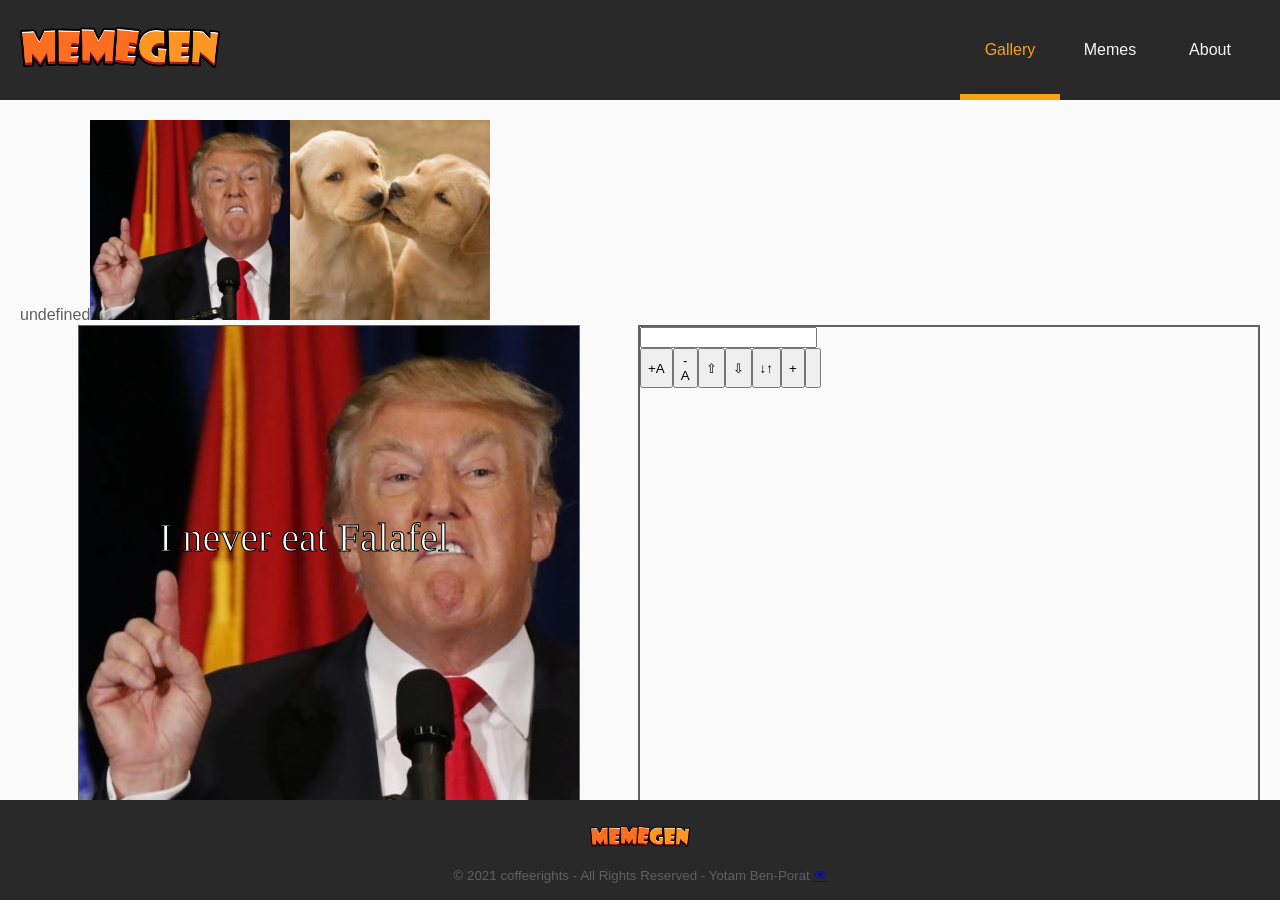
==== index.html @ 2ecaf47b "first commit" ====
<!DOCTYPE html>
<html lang="en">

<head>
    <meta charset="UTF-8">
    <meta http-equiv="X-UA-Compatible" content="IE=edge">
    <meta name="viewport" content="width=device-width, initial-scale=1.0">
    <link rel="icon" type="image/png" href="favicon.ico">
    <title>Meme-generator</title>
    <link rel="stylesheet" href="style/style.css">
</head>

<body onload="onInit()">

    <!-- <div class="main-screen" onclick="toggleMenu()"></div> -->

    <header class="main-header">
        <div class="nav-container container flex space-between align-center">
            <div class="logo"><img src="img/LOGO/LOGO.png" alt=""></div>
            <ul class="main-nav flex justify-center align-center clean-list">
                <li><a class="flex justify-center align-center active" href="#">Gallery</a></li>
                <li><a class="flex justify-center align-center" href="#">Memes</a></li>
                <li><a class="flex justify-center align-center" href="#">About</a></li>
            </ul>
            <!-- <i class="fas fa-bars"onclick="toggleMenu()">☰</i> -->
        </div>


        </div>
        <main class="main-content container">
            <section class="gallery-container">
                <div class="search-meme-container flex">
                    <header class="search-container container flex space-between align-center">
                        <form class="search-form" onchange="onSearchImg(event)">
                            <input type="txt" class="search" name="search" placeholder="Search" />
                            <button class="search-btn">search</button>
                        </form>
                        <div class="filter-words">
                            sdfsdf sdfgsdgsd asasd asdasda asdasd
                        </div>
                        <section class="img-container"></section>
            </section>
            <section class="save-memes-container">

            </section>
            <section class="edit-memes-container flex flex-row justify-center ">
                <div class="canvas-container flex justify-center">
                    <canvas id="my-canvas" height="500" width="500"></canvas>
                </div>
                <div class="edit-img-container">
                    <input type="text" class="meme-txt" name="meme-txt" oninput="onTextEdit(this)" />
                    <div class="btn-edit flex">
                        <button class="ctrl-btn bigger" onclick="onIncreaseTxt()">+A</button>
                        <button class="ctrl-btn smaller" onclick="onDecreaseTxt()">-A</button>
                        <button class="btn-up" onclick="onMoveUp()">⇧</button>
                        <button class="btn-down" onclick="onMoveDown()">⇩</button>
                        <button class="btn-switch-line" onclick="onSwitchLines()">↓↑</button>
                        <button class="btn-add-line" onclick="onAddLine()">+</button>
                        <button class="btn-delete-line" onclick="onDeleteLine()"></button>
                    </div>
                </div>
            </section>
        </main>
        <footer class="main-footer">
            <div class="footer-container container flex flex-column align-center">
                <div class="footer-logo logo"><img src="img/LOGO/LOGO.png" alt=""></div>
                <small>© 2021 coffeerights - All Rights Reserved - Yotam Ben-Porat <a href="https://github.com/yotam-bp"
                        target="_blank">👁</a></small>
                <!-- <div class="image-container social-nav flex">
                <a class="fa facebook" href="#"></a>
                <a class="fa twitter" href="#"></a>
                <a class="fa instagram" href="#"></a>
                <a class="fa linkedin" href="#"></a>
            </div> -->
            </div>
        </footer>
        <!-- <script>
        function toggleMenu() {
            document.body.classList.toggle('menu-open')
        }
        
    </script> -->
        <script src="js/util.js"></script>
        <script src="js/meme-storage.js"></script>
        <script src="js/meme-service.js"></script>
        <script src="js/main.js"></script>
</body>

</html>
---- style/style.css ----
/* fonts */

* {
  box-sizing: border-box;
}

/* HELPERS */

.flex {
  display: flex;
}

.grid{
  display: grid;
}

.justify-center {
  justify-content: center;
}

.space-between {
  justify-content: space-between;
}

.align-center {
  align-items: center;
}

.flex-column {
  display: flex;
  flex-direction: column;
}

.clean-list {
  list-style-type: none;
  margin: 0;
  padding: 0;
}

.btn-edit{
  width: 40px;
  height: 40px;
  border-radius: 3px;
}

/*  ----------------    */

html {
  font-family: lato-regular, sans-serif;
  color: #606060;
  line-height: 1.25;
}

body {
  font-size: 1rem;
  margin: 0;
  background-color: rgb(250, 250, 250);
}

h1,
h2,
h3,
h4,
h5,
h6 {
  margin: 0 0 1rem;
}

p {
  margin: 0 0 1rem;
}

button {
  cursor: pointer;
}
i{
  font-style: inherit;
}

.fas.fa-bars{
  display: none;
}

img {
  width: 100%;
}

canvas{
  background: white;
  border: 1px solid;
}

.main-content {
  background-color: rgb(250, 250, 250);
  padding-top: 20px;
}

.main-header {
  height: 100px;
  width: 100%;
  background-color: #292929;
}

.logo {
width: 200px;
height: auto;
}

.footer-logo {
  margin-block-start: 10px;
 width: 100px;
 height: auto;
}

.nav-container {
  height: 100%;
}

.main-nav a {
  font-family:Arial, Helvetica, sans-serif;
  color: whitesmoke;
  text-decoration: none;
  list-style: none;
  height: 100px;
  width: 100px;
  transition: box-shadow .3s;
}

.main-nav a.active {
  color: #faa111;
  box-shadow: inset 0 -6px 0 #faa111;
}

.main-nav a:hover {
  color: #faa111;
  box-shadow: inset 0 -6px 0 #faa111;

}

.main-nav {
  align-items: center;
}

.container {
  max-width: 1240px;
  margin: 0 auto;
}

.canvas-container{
  flex:1;
}

.edit-img-container{
  flex:1;
  border: 2px solid;
}

.img-box{
  max-width: 200px;
}

/* FOOTER */
.main-footer {
  position: absolute;
  background-color: #292929;
  height: 100px;
  width: 100%;
  bottom: 0;
}

.footer-container {
  height: 100%;
  justify-content: space-evenly;
}

/* .social-nav > a {
  display: flex;
  color: #fff;
  background-color: #e5e5e5;
  width: 40px;
  height: 40px;
  align-items: center;
  justify-content: center;
  text-decoration: none;
}

.social-nav>a:not(:last-child) {
  margin-inline-end: 1rem;
}

.fa {
  font-family: brands;
}

.fa.facebook::before {
  content: "\f39e";
}

.fa.facebook:hover {
  background-color: #516fad;
}

.fa.twitter::before {
  content: "\f099";
}

.fa.twitter:hover {
  background-color: #568cf7;
}

.fa.instagram::before {
  content: "\f16d";
}

.fa.instagram:hover {
  background: radial-gradient(circle farthest-corner at 35% 90%, #fec564, transparent 50%), radial-gradient(circle farthest-corner at 0 140%, #fec564, transparent 50%), radial-gradient(ellipse farthest-corner at 0 -25%, #5258cf, transparent 50%), radial-gradient(ellipse farthest-corner at 20% -50%, #5258cf, transparent 50%), radial-gradient(ellipse farthest-corner at 100% 0, #893dc2, transparent 50%), radial-gradient(ellipse farthest-corner at 60% -20%, #893dc2, transparent 50%), radial-gradient(ellipse farthest-corner at 100% 100%, #d9317a, transparent), linear-gradient(#6559ca, #bc318f 30%, #e33f5f 50%, #f77638 70%, #fec66d 100%);
}

.fa.linkedin::before {
  content: "\f0e1";
}

.fa.linkedin:hover {
  background-color: #516fad;
}

small>a {
  text-decoration: none;
  color: #606060;
  font-weight: bold;

} */
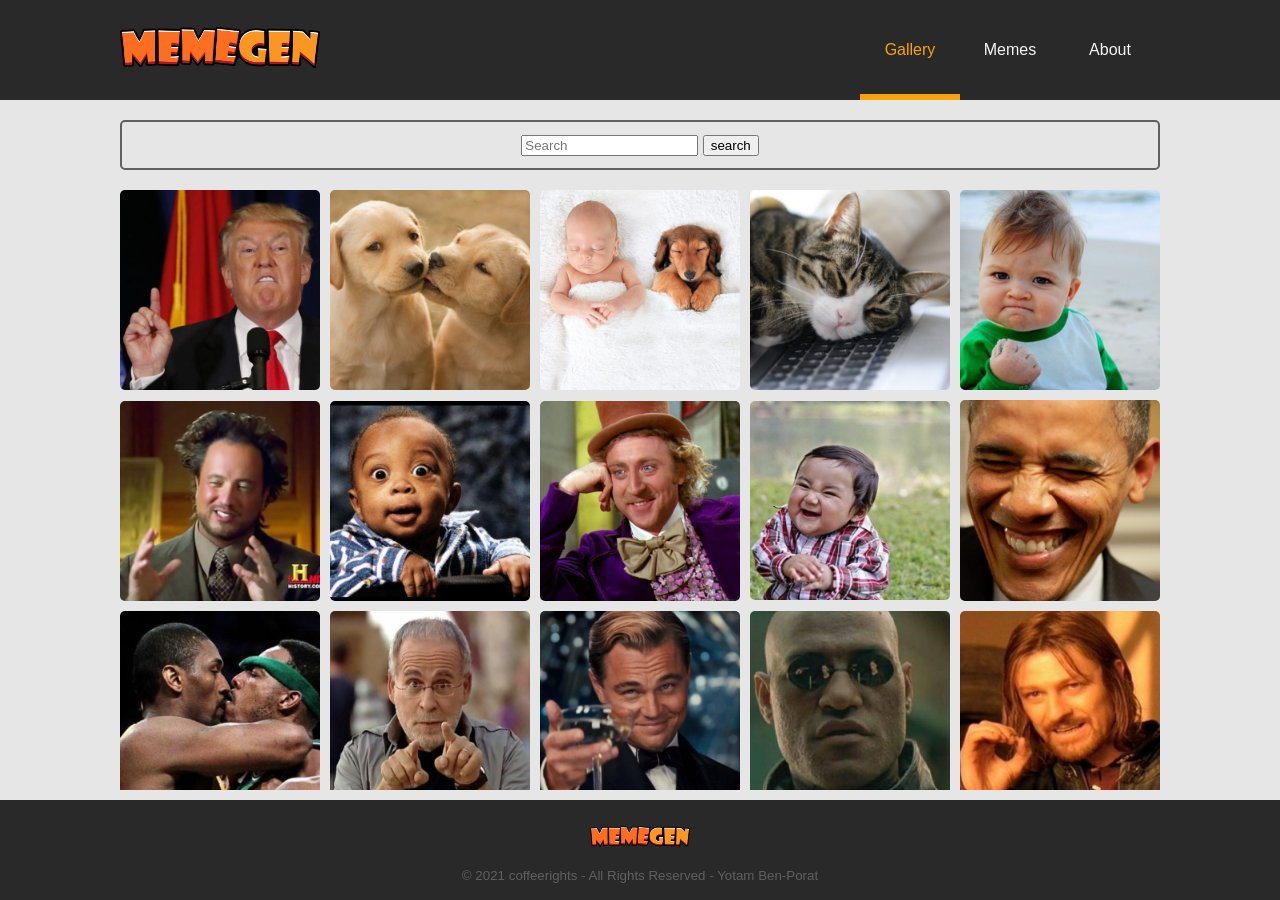
==== commit a7933ab0: "add CRUD add style" ====
--- a/index.html
+++ b/index.html
@@ -18,45 +18,64 @@
         <div class="nav-container container flex space-between align-center">
             <div class="logo"><img src="img/LOGO/LOGO.png" alt=""></div>
             <ul class="main-nav flex justify-center align-center clean-list">
-                <li><a class="flex justify-center align-center active" href="#">Gallery</a></li>
+                <li><a class="flex justify-center align-center active" onclick="renderGallery()" href="#">Gallery</a></li>
                 <li><a class="flex justify-center align-center" href="#">Memes</a></li>
                 <li><a class="flex justify-center align-center" href="#">About</a></li>
             </ul>
             <!-- <i class="fas fa-bars"onclick="toggleMenu()">☰</i> -->
         </div>
 
-
         </div>
-        <main class="main-content container">
-            <section class="gallery-container">
+        <main class="main-content container ">
+            <section class="gallery-container flex flex-column">
                 <div class="search-meme-container flex">
-                    <header class="search-container container flex space-between align-center">
+                    <div class="search-container container flex align-center">
                         <form class="search-form" onchange="onSearchImg(event)">
                             <input type="txt" class="search" name="search" placeholder="Search" />
                             <button class="search-btn">search</button>
                         </form>
                         <div class="filter-words">
-                            sdfsdf sdfgsdgsd asasd asdasda asdasd
+
                         </div>
-                        <section class="img-container"></section>
+                    </div>
             </section>
+            <div class="img-container grid"></div>
             <section class="save-memes-container">
+           </section>
 
-            </section>
-            <section class="edit-memes-container flex flex-row justify-center ">
+            <section class="edit-memes-container flex flex-row justify-center">
                 <div class="canvas-container flex justify-center">
                     <canvas id="my-canvas" height="500" width="500"></canvas>
                 </div>
-                <div class="edit-img-container">
-                    <input type="text" class="meme-txt" name="meme-txt" oninput="onTextEdit(this)" />
-                    <div class="btn-edit flex">
-                        <button class="ctrl-btn bigger" onclick="onIncreaseTxt()">+A</button>
-                        <button class="ctrl-btn smaller" onclick="onDecreaseTxt()">-A</button>
-                        <button class="btn-up" onclick="onMoveUp()">⇧</button>
-                        <button class="btn-down" onclick="onMoveDown()">⇩</button>
-                        <button class="btn-switch-line" onclick="onSwitchLines()">↓↑</button>
-                        <button class="btn-add-line" onclick="onAddLine()">+</button>
-                        <button class="btn-delete-line" onclick="onDeleteLine()"></button>
+                <div class="edit-img-container flex flex-column">
+
+                    <input type="text" class="meme-txt" name="meme-txt" placeholder="text here" oninput="onTextEdit(this.value)" />
+                    <div class="edit-btns flex flex-column">
+
+                        <div class="btns-1 flex justify-center space-evenly">
+                            <button class=" btn-up" onclick="onMoveLineUp(10)">⇧</button>
+                            <button class="btn-down" onclick="onMoveLineDown(10)">⇩</button>
+                            <button class="btn-switch-line" onclick="onSwitchLines()"><img src="ICONS/up&down.png" alt=""></button>
+                            <button class="btn-delete-line" onclick="onDeleteLine()"><img src="ICONS/trash.png" alt=""></button>
+                            <button class="btn-add-line" onclick="onAddLine()"><img src="ICONS/add.png" alt="">
+                            </button>
+                        </div>
+
+                        <div class="btns-2 flex justify-center space-evenly">
+                            <button class="ctrl-btn bigger" onclick="onIncreaseTxt(3)"><img src="ICONS/increase.png" alt=""></button>
+                            <button class="ctrl-btn smaller" oninput="onDecreaseTxt(3)"><img src="ICONS/decrease.png" alt=""></button>
+                            <input type="color" class="border-color" oninput="onChangeBorderColor(this.value)"></input>
+                            <input type="color" class="font-color" oninput="onChangeFontColor(this.value)"></input>
+                        </div>
+
+                        <div class="btns-3 flex justify-center space-evenly">
+                            <form action="" method="POST" enctype="multipart/form-data" onsubmit="uploadImg(this, event)">
+                                <input name="img" id="imgData" type="hidden" />
+                                <button class="btn-share" type="submit"><img src="ICONS/facebook.png" alt=""></button>
+                              </form>
+                            <button class="save-meme" onclick="onSaveMeme()">save</button>
+                            <button><a href="#" class="download-btn" onclick="downloadImg(this)"download="my-meme.jpg">down<br>load</a></button>
+                        </div>
                     </div>
                 </div>
             </section>
@@ -64,8 +83,7 @@
         <footer class="main-footer">
             <div class="footer-container container flex flex-column align-center">
                 <div class="footer-logo logo"><img src="img/LOGO/LOGO.png" alt=""></div>
-                <small>© 2021 coffeerights - All Rights Reserved - Yotam Ben-Porat <a href="https://github.com/yotam-bp"
-                        target="_blank">👁</a></small>
+                <small>© 2021 coffeerights - All Rights Reserved - Yotam Ben-Porat <a href="https://github.com/yotam-bp" target="_blank"></a></small>
                 <!-- <div class="image-container social-nav flex">
                 <a class="fa facebook" href="#"></a>
                 <a class="fa twitter" href="#"></a>
--- a/style/style.css
+++ b/style/style.css
@@ -18,8 +18,8 @@
   justify-content: center;
 }
 
-.space-between {
-  justify-content: space-between;
+.space-evenly {
+  justify-content: space-evenly;
 }
 
 .align-center {
@@ -37,11 +37,6 @@
   padding: 0;
 }
 
-.btn-edit{
-  width: 40px;
-  height: 40px;
-  border-radius: 3px;
-}
 
 /*  ----------------    */
 
@@ -54,7 +49,7 @@
 body {
   font-size: 1rem;
   margin: 0;
-  background-color: rgb(250, 250, 250);
+  background-color: rgb(230, 230, 230);
 }
 
 h1,
@@ -70,9 +65,16 @@
   margin: 0 0 1rem;
 }
 
-button {
+ button {
   cursor: pointer;
-}
+} 
+
+.edit-btns button {
+  cursor: pointer;
+  width: 50px;
+  height: 50px;
+}
+
 i{
   font-style: inherit;
 }
@@ -83,6 +85,13 @@
 
 img {
   width: 100%;
+  border-radius: 5px;
+  transition: transform .3s;
+}
+
+img:hover{
+  cursor: pointer;
+  transform: scale(1.05);
 }
 
 canvas{
@@ -91,7 +100,7 @@
 }
 
 .main-content {
-  background-color: rgb(250, 250, 250);
+  background-color:rgb(230, 230, 230); 
   padding-top: 20px;
 }
 
@@ -102,17 +111,18 @@
 }
 
 .logo {
-width: 200px;
-height: auto;
+  width: 200px;
+  height: auto;
 }
 
 .footer-logo {
   margin-block-start: 10px;
- width: 100px;
- height: auto;
+  width: 100px;
+  height: auto;
 }
 
 .nav-container {
+  justify-content:space-between;
   height: 100%;
 }
 
@@ -134,7 +144,7 @@
 .main-nav a:hover {
   color: #faa111;
   box-shadow: inset 0 -6px 0 #faa111;
-
+  
 }
 
 .main-nav {
@@ -142,22 +152,75 @@
 }
 
 .container {
-  max-width: 1240px;
+  max-width: 1040px;
   margin: 0 auto;
 }
 
+.img-container{
+  grid-template-columns: repeat(auto-fill, minmax(175px,1fr));
+  height: 600px;
+  grid-gap:10px;
+  overflow: auto;
+  justify-content: center;
+  align-items: center;
+}
+/* width */
+::-webkit-scrollbar {
+  width: 10px;
+}
+
+::-webkit-scrollbar-track {
+  box-shadow: inset 0 0 5px grey; 
+  border-radius: 10px;
+}
+ 
+::-webkit-scrollbar-thumb {
+  background: #faa111; 
+  border-radius: 10px;
+}
+
+::-webkit-scrollbar-thumb:hover {
+  background: #faa111; 
+}
+
+.edit-memes-container{
+  border: 2px solid;
+}
+.meme-txt{
+margin-bottom: 20px;
+}
+
+.search-meme-container{
+  height: 50px;
+  margin-bottom: 20px;
+  background-color: inherit;
+  border: 2px solid;
+  border-radius: 5px;
+  margin-bottom: 20px;
+  
+}
 .canvas-container{
   flex:1;
 }
 
 .edit-img-container{
+  padding: 80px;
   flex:1;
   border: 2px solid;
 }
 
+.edit-btns > *{
+  border-radius: 3px;
+  margin-bottom: 20px;
+}
 .img-box{
   max-width: 200px;
 }
+
+.modal {
+
+}
+
 
 /* FOOTER */
 .main-footer {
@@ -165,6 +228,7 @@
   background-color: #292929;
   height: 100px;
   width: 100%;
+  margin-top: 20px;
   bottom: 0;
 }
 
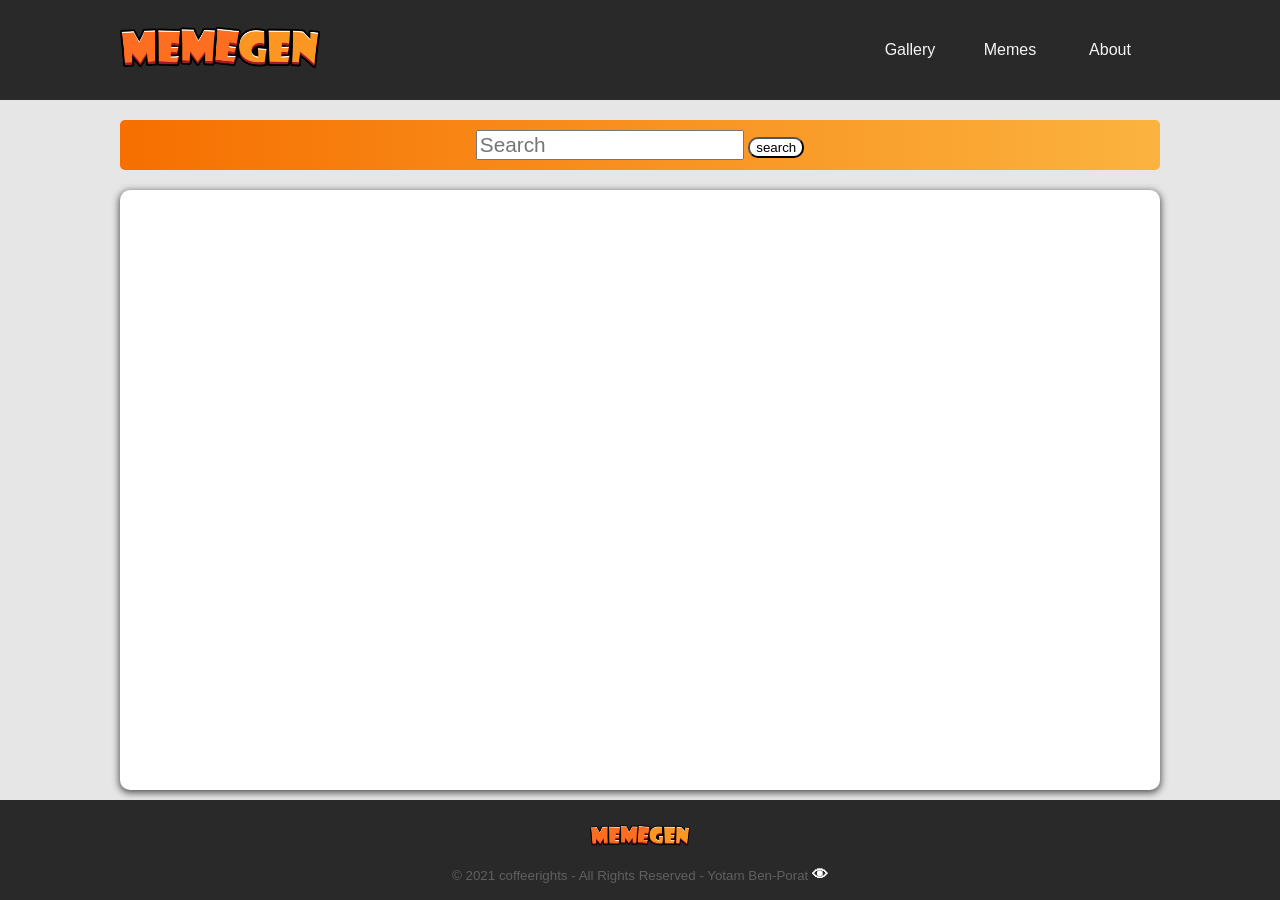
==== commit 59499307: "bug fix" ====
--- a/index.html
+++ b/index.html
@@ -5,7 +5,7 @@
     <meta charset="UTF-8">
     <meta http-equiv="X-UA-Compatible" content="IE=edge">
     <meta name="viewport" content="width=device-width, initial-scale=1.0">
-    <link rel="icon" type="image/png" href="favicon.ico">
+    <link rel="icon" type="image/png" href="ybp.png">
     <title>Meme-generator</title>
     <link rel="stylesheet" href="style/style.css">
 </head>
@@ -16,10 +16,10 @@
 
     <header class="main-header">
         <div class="nav-container container flex space-between align-center">
-            <div class="logo"><img src="img/LOGO/LOGO.png" alt=""></div>
+            <div class="logo" onclick="showGallery()"><img src="img/LOGO/LOGO.png" alt=""></div>
             <ul class="main-nav flex justify-center align-center clean-list">
-                <li><a class="flex justify-center align-center active" onclick="renderGallery()" href="#">Gallery</a></li>
-                <li><a class="flex justify-center align-center" href="#">Memes</a></li>
+                <li><a class="flex justify-center align-center active" onclick="showGallery()" >Gallery</a></li>
+                <li><a class="flex justify-center align-center" onclick="showSavedMemes()" >Memes</a></li>
                 <li><a class="flex justify-center align-center" href="#">About</a></li>
             </ul>
             <!-- <i class="fas fa-bars"onclick="toggleMenu()">☰</i> -->
@@ -28,7 +28,7 @@
         </div>
         <main class="main-content container ">
             <section class="gallery-container flex flex-column">
-                <div class="search-meme-container flex">
+                <div class="search-meme-container flex flex-row">
                     <div class="search-container container flex align-center">
                         <form class="search-form" onchange="onSearchImg(event)">
                             <input type="txt" class="search" name="search" placeholder="Search" />
@@ -38,14 +38,16 @@
 
                         </div>
                     </div>
-            </section>
+                </section>
+                <div class="grid-head"></div>
             <div class="img-container grid"></div>
-            <section class="save-memes-container">
-           </section>
 
-            <section class="edit-memes-container flex flex-row justify-center">
+            <div class="save-memes-container ">
+            </div>
+
+            <section class="edit-memes-container flex justify-center">
                 <div class="canvas-container flex justify-center">
-                    <canvas id="my-canvas" height="500" width="500"></canvas>
+                    <canvas id="my-canvas" ></canvas>
                 </div>
                 <div class="edit-img-container flex flex-column">
 
@@ -53,8 +55,8 @@
                     <div class="edit-btns flex flex-column">
 
                         <div class="btns-1 flex justify-center space-evenly">
-                            <button class=" btn-up" onclick="onMoveLineUp(10)">⇧</button>
-                            <button class="btn-down" onclick="onMoveLineDown(10)">⇩</button>
+                            <button class="btn-up" onclick="onMoveLine(-10)"><img src="ICONS/up-arrow.png" alt=""></button>
+                            <button class="btn-down" onclick="onMoveLine(10)"><img src="ICONS/down-arrow.png" alt=""></button>
                             <button class="btn-switch-line" onclick="onSwitchLines()"><img src="ICONS/up&down.png" alt=""></button>
                             <button class="btn-delete-line" onclick="onDeleteLine()"><img src="ICONS/trash.png" alt=""></button>
                             <button class="btn-add-line" onclick="onAddLine()"><img src="ICONS/add.png" alt="">
@@ -62,19 +64,32 @@
                         </div>
 
                         <div class="btns-2 flex justify-center space-evenly">
-                            <button class="ctrl-btn bigger" onclick="onIncreaseTxt(3)"><img src="ICONS/increase.png" alt=""></button>
-                            <button class="ctrl-btn smaller" oninput="onDecreaseTxt(3)"><img src="ICONS/decrease.png" alt=""></button>
+                            <button class="ctrl-btn bigger" onclick="onChangeTxtsize(3)"><img src="ICONS/increase.png" alt=""></button>
+                            <button class="ctrl-btn smaller" onclick="onChangeTxtsize(-3)"><img src="ICONS/decrease.png" alt=""></button>
+                            <button class="ctrl-btn align-right" value="right" onclick="onChangeAlign(this.value)"><img src="ICONS/align-left.png" alt=""></button>
+                            <button class="ctrl-btn center-align" value="center" onclick="onChangeAlign(this.value)"><img src="ICONS/center-align.png" alt=""></button>
+                            <button class="ctrl-btn align-left" value="left" onclick="onChangeAlign(this.value)"><img src="ICONS/align-right.png" alt=""></button>
+                            
+                        </div>
+
+                        <div class="btns-3 flex justify-center space-evenly">
+                            <select class="font-select" value="fontFamily" oninput="onChangeFont(this.value)">
+                                <option value="Impact">Impact</option>
+                                <option value="Ariel">Ariel</option>
+                                <option value="Tahoma">Tahoma</option>
+                                <option value="Verdana">Verdana</option>
+                            </select>
                             <input type="color" class="border-color" oninput="onChangeBorderColor(this.value)"></input>
                             <input type="color" class="font-color" oninput="onChangeFontColor(this.value)"></input>
                         </div>
 
-                        <div class="btns-3 flex justify-center space-evenly">
+                        <div class="btns-4 flex justify-center space-evenly">
                             <form action="" method="POST" enctype="multipart/form-data" onsubmit="uploadImg(this, event)">
                                 <input name="img" id="imgData" type="hidden" />
-                                <button class="btn-share" type="submit"><img src="ICONS/facebook.png" alt=""></button>
+                                <button class="btn-share" type="submit"><img src="ICONS/facebook.gif" alt=""></button>
                               </form>
-                            <button class="save-meme" onclick="onSaveMeme()">save</button>
-                            <button><a href="#" class="download-btn" onclick="downloadImg(this)"download="my-meme.jpg">down<br>load</a></button>
+                            <button class="save-meme" onclick="onSaveMeme()"><img src="ICONS/save.png" alt=""></button>
+                            <button><a href="#" class="download-btn" onclick="downloadImg(this)"download="my-meme.jpg"><img src="ICONS/download.gif" alt=""></a></button>
                         </div>
                     </div>
                 </div>
@@ -83,7 +98,7 @@
         <footer class="main-footer">
             <div class="footer-container container flex flex-column align-center">
                 <div class="footer-logo logo"><img src="img/LOGO/LOGO.png" alt=""></div>
-                <small>© 2021 coffeerights - All Rights Reserved - Yotam Ben-Porat <a href="https://github.com/yotam-bp" target="_blank"></a></small>
+                <small>© 2021 coffeerights - All Rights Reserved - Yotam Ben-Porat <a href="https://github.com/yotam-bp" target="_blank">👁</a></small>
                 <!-- <div class="image-container social-nav flex">
                 <a class="fa facebook" href="#"></a>
                 <a class="fa twitter" href="#"></a>
--- a/style/style.css
+++ b/style/style.css
@@ -67,12 +67,25 @@
 
  button {
   cursor: pointer;
+  background-color: rgb(255, 255, 255);
+  border-radius: 10px;
 } 
+input{
+  font-size: 1.3rem;
+}
 
 .edit-btns button {
   cursor: pointer;
   width: 50px;
   height: 50px;
+}
+
+.btns-1 button ,.btns-2 button{
+  background-color:#ffd3b6b4;
+}
+
+ a{
+  text-decoration: none;
 }
 
 i{
@@ -136,15 +149,10 @@
   transition: box-shadow .3s;
 }
 
-.main-nav a.active {
-  color: #faa111;
-  box-shadow: inset 0 -6px 0 #faa111;
-}
-
 .main-nav a:hover {
   color: #faa111;
   box-shadow: inset 0 -6px 0 #faa111;
-  
+  cursor: pointer;
 }
 
 .main-nav {
@@ -156,13 +164,21 @@
   margin: 0 auto;
 }
 
+.grid-head{
+  text-align: center;
+}
+
 .img-container{
-  grid-template-columns: repeat(auto-fill, minmax(175px,1fr));
+  background-color: #ffffff;
+  grid-template-columns: repeat(auto-fill, minmax(170px,1fr));
   height: 600px;
   grid-gap:10px;
   overflow: auto;
   justify-content: center;
   align-items: center;
+  box-shadow: 0px 2px 7px 1px rgb(85, 85, 85);
+  padding: 20px;
+  border-radius: 10px;
 }
 /* width */
 ::-webkit-scrollbar {
@@ -184,6 +200,7 @@
 }
 
 .edit-memes-container{
+  flex-direction: row;
   border: 2px solid;
 }
 .meme-txt{
@@ -194,31 +211,51 @@
   height: 50px;
   margin-bottom: 20px;
   background-color: inherit;
-  border: 2px solid;
   border-radius: 5px;
   margin-bottom: 20px;
-  
+  background-image: linear-gradient(90deg, #f66f00 0%,#fbb33f 100%);
+
 }
 .canvas-container{
   flex:1;
+}
+
+#my-canvas{
+  border-radius:10px
 }
 
 .edit-img-container{
   padding: 80px;
   flex:1;
-  border: 2px solid;
 }
 
 .edit-btns > *{
   border-radius: 3px;
   margin-bottom: 20px;
 }
+
+.font-select{
+background-color:white;
+width:100px;
+}
+
+.border-color ,.font-color{
+  background-color:white;
+width:50px;
+}
 .img-box{
   max-width: 200px;
 }
 
-.modal {
-
+.save-memes-container{
+  background-color: rgb(255, 255, 255);
+  padding: 20px;
+  border-radius: 10px;
+  grid-template-columns: repeat(auto-fill, minmax(170px,1fr));
+  height: 600px;
+  grid-gap:10px;
+  overflow: auto;
+  box-shadow: 0px 2px 7px 1px rgb(85, 85, 85);
 }
 
 
@@ -237,63 +274,50 @@
   justify-content: space-evenly;
 }
 
-/* .social-nav > a {
-  display: flex;
-  color: #fff;
-  background-color: #e5e5e5;
-  width: 40px;
-  height: 40px;
-  align-items: center;
-  justify-content: center;
+small > a {
   text-decoration: none;
-}
-
-.social-nav>a:not(:last-child) {
-  margin-inline-end: 1rem;
-}
-
-.fa {
-  font-family: brands;
-}
-
-.fa.facebook::before {
-  content: "\f39e";
-}
-
-.fa.facebook:hover {
-  background-color: #516fad;
-}
-
-.fa.twitter::before {
-  content: "\f099";
-}
-
-.fa.twitter:hover {
-  background-color: #568cf7;
-}
-
-.fa.instagram::before {
-  content: "\f16d";
-}
-
-.fa.instagram:hover {
-  background: radial-gradient(circle farthest-corner at 35% 90%, #fec564, transparent 50%), radial-gradient(circle farthest-corner at 0 140%, #fec564, transparent 50%), radial-gradient(ellipse farthest-corner at 0 -25%, #5258cf, transparent 50%), radial-gradient(ellipse farthest-corner at 20% -50%, #5258cf, transparent 50%), radial-gradient(ellipse farthest-corner at 100% 0, #893dc2, transparent 50%), radial-gradient(ellipse farthest-corner at 60% -20%, #893dc2, transparent 50%), radial-gradient(ellipse farthest-corner at 100% 100%, #d9317a, transparent), linear-gradient(#6559ca, #bc318f 30%, #e33f5f 50%, #f77638 70%, #fec66d 100%);
-}
-
-.fa.linkedin::before {
-  content: "\f0e1";
-}
-
-.fa.linkedin:hover {
-  background-color: #516fad;
-}
-
-small>a {
-  text-decoration: none;
-  color: #606060;
+  color: #ffffff;
   font-weight: bold;
-
-} */
-
-
-
+  font-size: 1rem;
+} 
+
+@media (max-width: 500px) {
+  .nav-container, .main-nav a{
+    height:50px;
+  }
+
+  .edit-memes-container{
+    margin-top: 5rem;
+    flex-direction: column;
+    height: 570px;
+    border: 0;
+  }
+
+  .grid-head{
+    margin-bottom: 1rem;
+  }
+
+  .search-meme-container{
+   margin-bottom: 1rem; 
+  }
+
+  .edit-img-container{
+  padding: 0.5em;;
+  }
+  .container {
+    margin: 0 auto;
+    overflow: auto;
+  }
+
+  .main-footer{
+   position: fixed;
+   bottom: 0;
+   height: 4rem;
+  }
+}
+
+
+
+
+
+
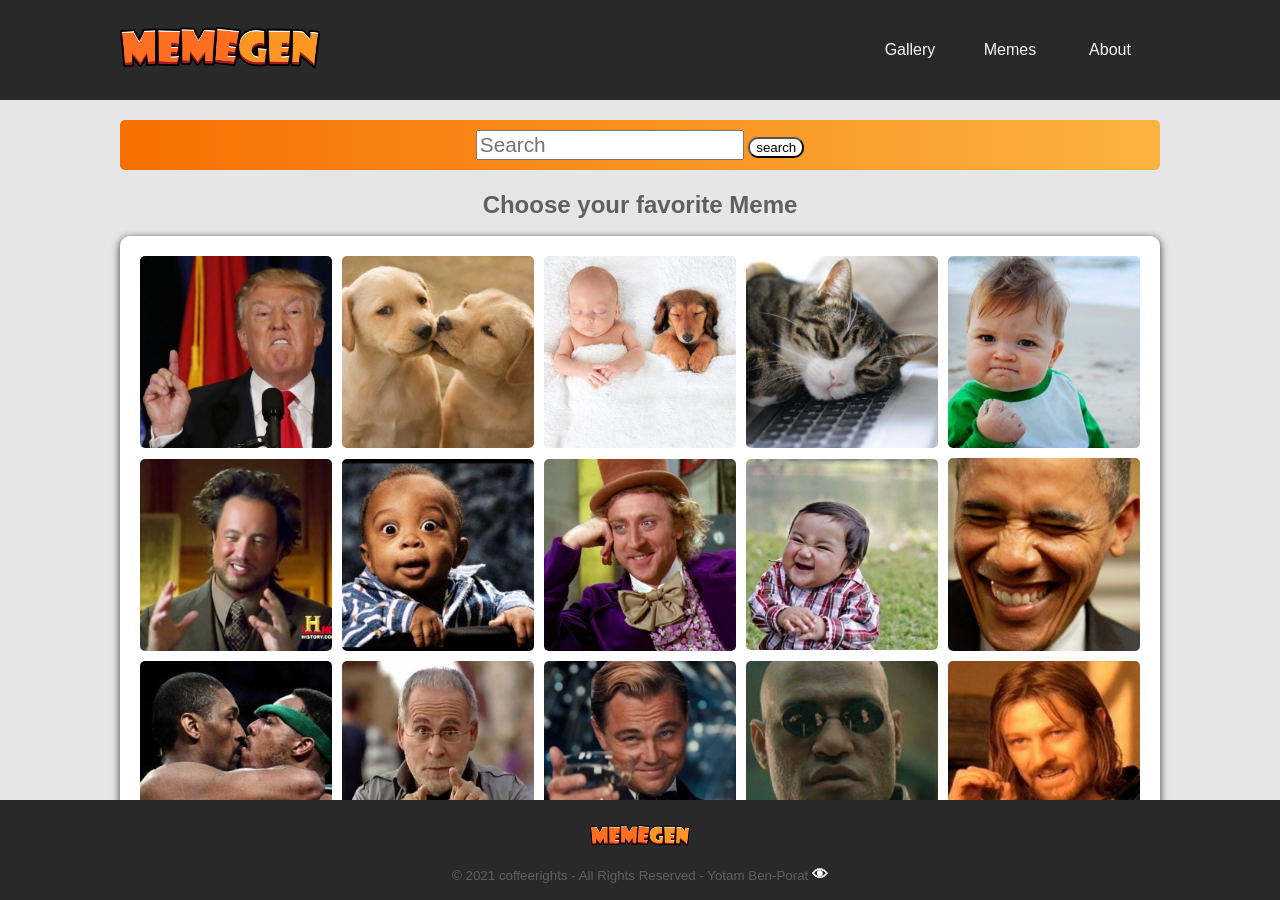
==== commit 1372c04d: "bug fix" ====
--- a/index.html
+++ b/index.html
@@ -12,7 +12,7 @@
 
 <body onload="onInit()">
 
-    <!-- <div class="main-screen" onclick="toggleMenu()"></div> -->
+    <!-- <div class="main-screen" onclick="toggleMenu()"></div> ></div> -->
 
     <header class="main-header">
         <div class="nav-container container flex space-between align-center">
@@ -22,7 +22,6 @@
                 <li><a class="flex justify-center align-center" onclick="showSavedMemes()" >Memes</a></li>
                 <li><a class="flex justify-center align-center" href="#">About</a></li>
             </ul>
-            <!-- <i class="fas fa-bars"onclick="toggleMenu()">☰</i> -->
         </div>
 
         </div>
@@ -30,7 +29,7 @@
             <section class="gallery-container flex flex-column">
                 <div class="search-meme-container flex flex-row">
                     <div class="search-container container flex align-center">
-                        <form class="search-form" onchange="onSearchImg(event)">
+                        <form class="search-form" oninput="onSearchImg(this.value)">
                             <input type="txt" class="search" name="search" placeholder="Search" />
                             <button class="search-btn">search</button>
                         </form>
@@ -99,20 +98,9 @@
             <div class="footer-container container flex flex-column align-center">
                 <div class="footer-logo logo"><img src="img/LOGO/LOGO.png" alt=""></div>
                 <small>© 2021 coffeerights - All Rights Reserved - Yotam Ben-Porat <a href="https://github.com/yotam-bp" target="_blank">👁</a></small>
-                <!-- <div class="image-container social-nav flex">
-                <a class="fa facebook" href="#"></a>
-                <a class="fa twitter" href="#"></a>
-                <a class="fa instagram" href="#"></a>
-                <a class="fa linkedin" href="#"></a>
-            </div> -->
             </div>
         </footer>
-        <!-- <script>
-        function toggleMenu() {
-            document.body.classList.toggle('menu-open')
-        }
-        
-    </script> -->
+
         <script src="js/util.js"></script>
         <script src="js/meme-storage.js"></script>
         <script src="js/meme-service.js"></script>
--- a/style/style.css
+++ b/style/style.css
@@ -282,29 +282,52 @@
 } 
 
 @media (max-width: 500px) {
-  .nav-container, .main-nav a{
+
+  .main-nav a {
+    font-size: .8rem;
+    height: 50px;
+    width: 70px;
+    transition: box-shadow .3s;
+  }
+
+  .nav-container{
     height:50px;
   }
 
+  h2{
+    font-size: 1rem;
+  }
+
   .edit-memes-container{
-    margin-top: 5rem;
+    margin-top: 4.5rem;
     flex-direction: column;
-    height: 570px;
+    height: 400px;
     border: 0;
   }
 
+  .save-memes-container{
+    height: 400px;
+    margin-bottom: 0.1rem; 
+   }
+
+  .img-container{
+    grid-template-columns: repeat(auto-fill, minmax(150px,1fr));
+    max-height: 450px;
+  }
+
   .grid-head{
-    margin-bottom: 1rem;
+    margin-bottom: 0.5rem;
   }
 
   .search-meme-container{
-   margin-bottom: 1rem; 
+   margin-bottom: 0.1rem; 
   }
 
   .edit-img-container{
-  padding: 0.5em;;
+  padding: 0.5em;
   }
   .container {
+    padding: 0;
     margin: 0 auto;
     overflow: auto;
   }
@@ -312,12 +335,37 @@
   .main-footer{
    position: fixed;
    bottom: 0;
-   height: 4rem;
-  }
-}
-
-
-
-
-
-
+   height: 3.5rem;
+   text-align: center;
+  }
+
+   .logo > img{
+     width: 70% ;
+     margin-inline-start: 10px;
+   }
+
+  .edit-btns button {
+    width: 40px;
+    height: 40px;
+}
+  small{
+    font-size: 0.7rem;
+  }
+  .edit-btns > *{
+    margin-bottom: 0.5rem;
+  }
+  input{
+    font-size: 1rem;
+  }
+  .meme-txt > input{
+    padding: 0 5rem;
+  }
+  
+  
+}
+
+
+
+
+
+
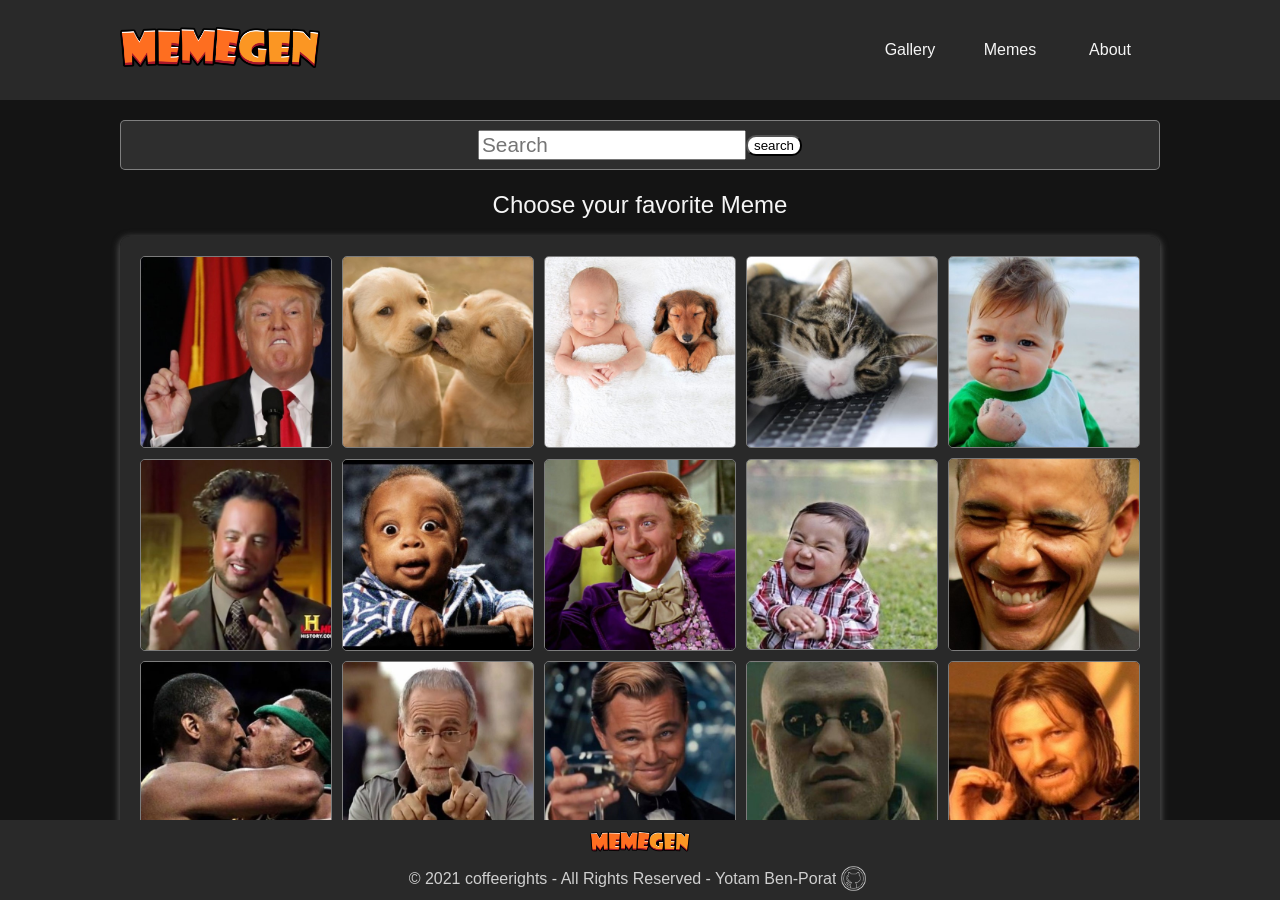
==== commit da398188: "design" ====
--- a/index.html
+++ b/index.html
@@ -16,7 +16,7 @@
 
     <header class="main-header">
         <div class="nav-container container flex space-between align-center">
-            <div class="logo" onclick="showGallery()"><img src="img/LOGO/LOGO.png" alt=""></div>
+            <div class="logo" onclick="showGallery()"><img src="img/logo/logo.png" alt=""></div>
             <ul class="main-nav flex justify-center align-center clean-list">
                 <li><a class="flex justify-center align-center active" onclick="showGallery()" >Gallery</a></li>
                 <li><a class="flex justify-center align-center" onclick="showSavedMemes()" >Memes</a></li>
@@ -29,10 +29,8 @@
             <section class="gallery-container flex flex-column">
                 <div class="search-meme-container flex flex-row">
                     <div class="search-container container flex align-center">
-                        <form class="search-form" oninput="onSearchImg(this.value)">
-                            <input type="txt" class="search" name="search" placeholder="Search" />
+                            <input type="txt" class="search" name="search" placeholder="Search" oninput="onSearchImg(this.value)">
                             <button class="search-btn">search</button>
-                        </form>
                         <div class="filter-words">
 
                         </div>
@@ -41,7 +39,7 @@
                 <div class="grid-head"></div>
             <div class="img-container grid"></div>
 
-            <div class="save-memes-container ">
+            <div class="save-memes-container grid ">
             </div>
 
             <section class="edit-memes-container flex justify-center">
@@ -54,21 +52,20 @@
                     <div class="edit-btns flex flex-column">
 
                         <div class="btns-1 flex justify-center space-evenly">
-                            <button class="btn-up" onclick="onMoveLine(-10)"><img src="ICONS/up-arrow.png" alt=""></button>
-                            <button class="btn-down" onclick="onMoveLine(10)"><img src="ICONS/down-arrow.png" alt=""></button>
-                            <button class="btn-switch-line" onclick="onSwitchLines()"><img src="ICONS/up&down.png" alt=""></button>
-                            <button class="btn-delete-line" onclick="onDeleteLine()"><img src="ICONS/trash.png" alt=""></button>
-                            <button class="btn-add-line" onclick="onAddLine()"><img src="ICONS/add.png" alt="">
+                            <button class="btn-up" onclick="onMoveLine(-10)"><img src="icons/up-arrow.png" alt=""></button>
+                            <button class="btn-down" onclick="onMoveLine(10)"><img src="icons/down-arrow.png" alt=""></button>
+                            <button class="btn-switch-line" onclick="onSwitchLines()"><img src="icons/up&down.png" alt=""></button>
+                            <button class="btn-delete-line" onclick="onDeleteLine()"><img src="icons/trash.png" alt=""></button>
+                            <button class="btn-add-line" onclick="onAddLine()"><img src="icons/add.png" alt="">
                             </button>
                         </div>
 
                         <div class="btns-2 flex justify-center space-evenly">
-                            <button class="ctrl-btn bigger" onclick="onChangeTxtsize(3)"><img src="ICONS/increase.png" alt=""></button>
-                            <button class="ctrl-btn smaller" onclick="onChangeTxtsize(-3)"><img src="ICONS/decrease.png" alt=""></button>
-                            <button class="ctrl-btn align-right" value="right" onclick="onChangeAlign(this.value)"><img src="ICONS/align-left.png" alt=""></button>
-                            <button class="ctrl-btn center-align" value="center" onclick="onChangeAlign(this.value)"><img src="ICONS/center-align.png" alt=""></button>
-                            <button class="ctrl-btn align-left" value="left" onclick="onChangeAlign(this.value)"><img src="ICONS/align-right.png" alt=""></button>
-                            
+                            <button class="ctrl-btn bigger" onclick="onChangeTxtsize(3)"><img src="icons/increase.png" alt=""></button>
+                            <button class="ctrl-btn smaller" onclick="onChangeTxtsize(-3)"><img src="icons/decrease.png" alt=""></button>
+                            <button class="ctrl-btn align-right" value="right" onclick="onChangeAlign(this.value)"><img src="icons/align-left.png" alt=""></button>
+                            <button class="ctrl-btn center-align" value="center" onclick="onChangeAlign(this.value)"><img src="icons/center-align.png" alt=""></button>
+                            <button class="ctrl-btn align-left" value="left" onclick="onChangeAlign(this.value)"><img src="icons/align-right.png" alt=""></button>              
                         </div>
 
                         <div class="btns-3 flex justify-center space-evenly">
@@ -85,10 +82,10 @@
                         <div class="btns-4 flex justify-center space-evenly">
                             <form action="" method="POST" enctype="multipart/form-data" onsubmit="uploadImg(this, event)">
                                 <input name="img" id="imgData" type="hidden" />
-                                <button class="btn-share" type="submit"><img src="ICONS/facebook.gif" alt=""></button>
+                                <button class="btn-share" type="submit"><img src="icons/facebook.gif" alt=""></button>
                               </form>
-                            <button class="save-meme" onclick="onSaveMeme()"><img src="ICONS/save.png" alt=""></button>
-                            <button><a href="#" class="download-btn" onclick="downloadImg(this)"download="my-meme.jpg"><img src="ICONS/download.gif" alt=""></a></button>
+                            <button class="save-meme" onclick="onSaveMeme()"><img src="icons/save.png" alt=""></button>
+                            <button><a href="#" class="download-btn" onclick="downloadImg(this)"download="my-meme.jpg"><img src="icons/download.gif" alt=""></a></button>
                         </div>
                     </div>
                 </div>
@@ -96,8 +93,10 @@
         </main>
         <footer class="main-footer">
             <div class="footer-container container flex flex-column align-center">
-                <div class="footer-logo logo"><img src="img/LOGO/LOGO.png" alt=""></div>
-                <small>© 2021 coffeerights - All Rights Reserved - Yotam Ben-Porat <a href="https://github.com/yotam-bp" target="_blank">👁</a></small>
+                <div class="footer-logo"><img src="img/logo/logo.png" alt=""></div>
+                <small><p>© 2021 coffeerights - All Rights Reserved - Yotam Ben-Porat</p>  
+                    <a href="https://github.com/yotam-bp" target="_blank">
+                </a> <img class="git-img" src="icons/github.png" alt=""> </small>
             </div>
         </footer>
 
@@ -106,5 +105,4 @@
         <script src="js/meme-service.js"></script>
         <script src="js/main.js"></script>
 </body>
-
 </html>
--- a/style/style.css
+++ b/style/style.css
@@ -42,14 +42,15 @@
 
 html {
   font-family: lato-regular, sans-serif;
-  color: #606060;
+  color: #cfcfcf;
   line-height: 1.25;
 }
 
 body {
+  height: 100vh;
   font-size: 1rem;
   margin: 0;
-  background-color: rgb(230, 230, 230);
+  background-color: rgb(20, 20, 20);
 }
 
 h1,
@@ -58,11 +59,9 @@
 h4,
 h5,
 h6 {
+  color:#f5f5f5;
   margin: 0 0 1rem;
-}
-
-p {
-  margin: 0 0 1rem;
+  font-weight: lighter;
 }
 
  button {
@@ -109,11 +108,11 @@
 
 canvas{
   background: white;
-  border: 1px solid;
+  border-radius: 5px;
 }
 
 .main-content {
-  background-color:rgb(230, 230, 230); 
+  background-color:rgb(20, 20, 20); 
   padding-top: 20px;
 }
 
@@ -121,6 +120,7 @@
   height: 100px;
   width: 100%;
   background-color: #292929;
+  
 }
 
 .logo {
@@ -137,6 +137,7 @@
 .nav-container {
   justify-content:space-between;
   height: 100%;
+
 }
 
 .main-nav a {
@@ -169,7 +170,8 @@
 }
 
 .img-container{
-  background-color: #ffffff;
+  align-content: start;
+  background-color: #292929;
   grid-template-columns: repeat(auto-fill, minmax(170px,1fr));
   height: 600px;
   grid-gap:10px;
@@ -201,7 +203,7 @@
 
 .edit-memes-container{
   flex-direction: row;
-  border: 2px solid;
+  
 }
 .meme-txt{
 margin-bottom: 20px;
@@ -210,23 +212,24 @@
 .search-meme-container{
   height: 50px;
   margin-bottom: 20px;
-  background-color: inherit;
+  background-color: #2e2e2e;
   border-radius: 5px;
   margin-bottom: 20px;
-  background-image: linear-gradient(90deg, #f66f00 0%,#fbb33f 100%);
+  border: 1px solid rgba(230, 230, 230, 0.438);
+  /* background-image: linear-gradient(90deg, #f66f00 0%,#fbb33f 100%); */
 
 }
 .canvas-container{
   flex:1;
 }
 
-#my-canvas{
-  border-radius:10px
-}
-
 .edit-img-container{
-  padding: 80px;
+  background-color:#292929;
+  padding: 40px;
   flex:1;
+  margin: 50px;
+  border: 1px solid rgba(230, 230, 230, 0.438);
+  border-radius:5px;
 }
 
 .edit-btns > *{
@@ -245,10 +248,11 @@
 }
 .img-box{
   max-width: 200px;
+  border: 1.5px solid rgba(230, 230, 230, 0.438);
 }
 
 .save-memes-container{
-  background-color: rgb(255, 255, 255);
+  background-color: #292929;
   padding: 20px;
   border-radius: 10px;
   grid-template-columns: repeat(auto-fill, minmax(170px,1fr));
@@ -263,7 +267,7 @@
 .main-footer {
   position: absolute;
   background-color: #292929;
-  height: 100px;
+  height: 80px;
   width: 100%;
   margin-top: 20px;
   bottom: 0;
@@ -274,12 +278,21 @@
   justify-content: space-evenly;
 }
 
-small > a {
+small  {
+  display:flex;
+  flex-direction: row;
+  align-items: center;
+  justify-content: center;
   text-decoration: none;
-  color: #ffffff;
-  font-weight: bold;
   font-size: 1rem;
+  height: 40px;
 } 
+
+
+.git-img{
+  width: 35px;
+}
+
 
 @media (max-width: 500px) {
 
@@ -296,16 +309,18 @@
 
   h2{
     font-size: 1rem;
+    text-align: center;
   }
 
   .edit-memes-container{
-    margin-top: 4.5rem;
+    margin-top: 6rem;
     flex-direction: column;
-    height: 400px;
+    height: 380px;
     border: 0;
   }
 
   .save-memes-container{
+    grid-template-columns: repeat(auto-fill, minmax(150px,1fr));
     height: 400px;
     margin-bottom: 0.1rem; 
    }
@@ -320,11 +335,14 @@
   }
 
   .search-meme-container{
+    height: 30px;
    margin-bottom: 0.1rem; 
+   border: none;
   }
 
   .edit-img-container{
   padding: 0.5em;
+  margin:1em
   }
   .container {
     padding: 0;
@@ -335,8 +353,12 @@
   .main-footer{
    position: fixed;
    bottom: 0;
-   height: 3.5rem;
+   height: 4rem;
    text-align: center;
+  }
+
+  .footer-container{
+    height: 100%;
   }
 
    .logo > img{
@@ -344,6 +366,13 @@
      margin-inline-start: 10px;
    }
 
+   .git-img{
+    width: 20px;
+  }
+  .footer-logo {
+    width: 20%;
+  }
+
   .edit-btns button {
     width: 40px;
     height: 40px;
@@ -361,11 +390,10 @@
     padding: 0 5rem;
   }
   
-  
-}
-
-
-
-
-
-
+}
+
+
+
+
+
+
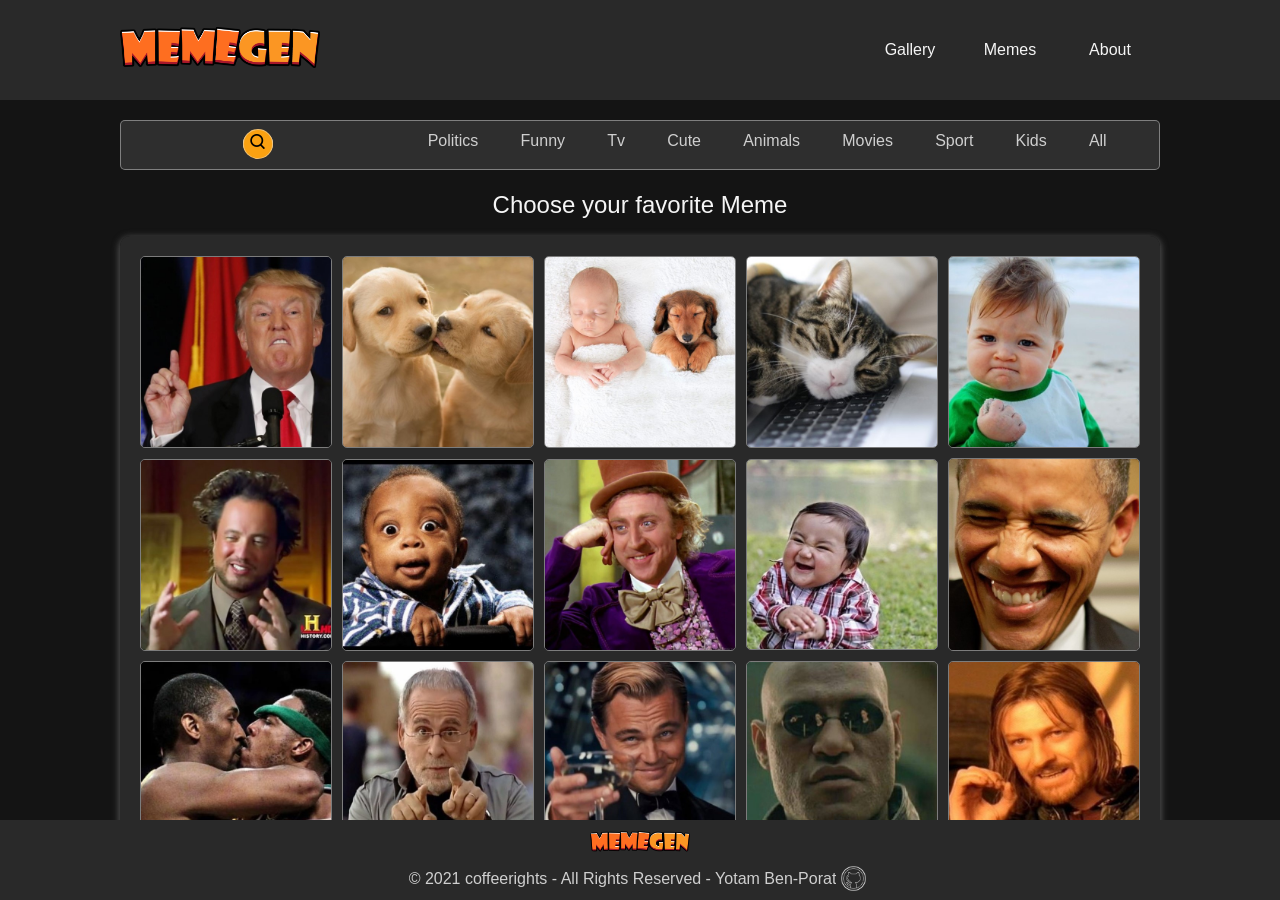
==== commit 62e1394f: "search , storage, design search meme by keywords, storage meme an edit them, more design" ====
--- a/index.html
+++ b/index.html
@@ -5,9 +5,9 @@
     <meta charset="UTF-8">
     <meta http-equiv="X-UA-Compatible" content="IE=edge">
     <meta name="viewport" content="width=device-width, initial-scale=1.0">
-    <link rel="icon" type="image/png" href="ybp.png">
+    <link rel="icon" type="image/png" href="/img/ybp.png">
     <title>Meme-generator</title>
-    <link rel="stylesheet" href="style/style.css">
+    <link rel="stylesheet" href="style/main.css">
 </head>
 
 <body onload="onInit()">
@@ -20,7 +20,7 @@
             <ul class="main-nav flex justify-center align-center clean-list">
                 <li><a class="flex justify-center align-center active" onclick="showGallery()" >Gallery</a></li>
                 <li><a class="flex justify-center align-center" onclick="showSavedMemes()" >Memes</a></li>
-                <li><a class="flex justify-center align-center" href="#">About</a></li>
+                <li><a class="flex justify-center align-center" href="https://github.com/yotam-bp" target="_blank">About</a></li>
             </ul>
         </div>
 
@@ -28,12 +28,23 @@
         <main class="main-content container ">
             <section class="gallery-container flex flex-column">
                 <div class="search-meme-container flex flex-row">
-                    <div class="search-container container flex align-center">
-                            <input type="txt" class="search" name="search" placeholder="Search" oninput="onSearchImg(this.value)">
-                            <button class="search-btn">search</button>
-                        <div class="filter-words">
-
+                    <div class="search-box container flex align-center">
+                        <button class="searchButton" href="#">
+                          <img src="icons/search-icon.png" alt="">
+                        </button>
+                            <input type="txt" class="searchInput" name="search" placeholder="Search" oninput="onSearchImg(this.value)">
                         </div>
+                        <div class="filter-words flex">
+                            <span onclick="onSearchImg('politics')">Politics</span>
+                            <span onclick="onSearchImg('funny')">Funny</span>
+                            <span onclick="onSearchImg('tv')">Tv</span>
+                            <span onclick="onSearchImg('cute')">Cute</span>
+                            <span onclick="onSearchImg('animals')">Animals</span>
+                            <span onclick="onSearchImg('movies')">Movies</span>
+                            <span onclick="onSearchImg('sport')">Sport</span>
+                            <span onclick="onSearchImg('kids')">Kids</span> 
+                            <span onclick="onSearchImg('')">All</span> 
+                         </div>
                     </div>
                 </section>
                 <div class="grid-head"></div>
--- a/style/main.css
+++ b/style/main.css
@@ -0,0 +1,411 @@
+@import url("helpers.css"); 
+
+* {
+  box-sizing: border-box;
+}
+
+html {
+  font-family: lato-regular, sans-serif;
+  color: #cfcfcf;
+  line-height: 1.25;
+}
+
+body {
+  height: 100vh;
+  font-size: 1rem;
+  margin: 0;
+  background-color: rgb(20, 20, 20);
+}
+
+h1,
+h2,
+h3,
+h4,
+h5,
+h6 {
+  color:#f5f5f5;
+  margin: 0 0 1rem;
+  font-weight: lighter;
+}
+
+ button {
+  cursor: pointer;
+  background-color: rgb(255, 255, 255);
+  border-radius: 5px;
+  border: 1.5px solid rgba(230, 230, 230, 0.438);
+} 
+input{
+  font-size: 1.3rem;
+}
+
+.edit-btns button {
+  cursor: pointer;
+  width: 50px;
+  height: 50px;
+}
+
+a{
+  text-decoration: none;
+}
+
+i{
+  font-style: inherit;
+}
+
+img {
+  width: 100%;
+  border-radius: 5px;
+  transition: transform .3s;
+}
+
+img:hover{
+  cursor: pointer;
+  transform: scale(1.05);
+}
+
+canvas{
+  border-radius: 5px;
+  border: 1.5px solid rgba(230, 230, 230, 0.438);
+}
+
+.main-content {
+  background-color:rgb(20, 20, 20); 
+  padding-top: 20px;
+}
+
+.main-header {
+  height: 100px;
+  width: 100%;
+  background-color: #292929;
+}
+
+.logo {
+  width: 200px;
+  height: auto;
+}
+
+.footer-logo {
+  margin-block-start: 10px;
+  width: 100px;
+  height: auto;
+}
+
+.nav-container {
+  justify-content:space-between;
+  height: 100%;
+
+}
+
+.main-nav a {
+  font-family:Arial, Helvetica, sans-serif;
+  color: whitesmoke;
+  text-decoration: none;
+  list-style: none;
+  height: 100px;
+  width: 100px;
+  transition: box-shadow .3s;
+}
+
+.main-nav a:hover {
+  color: #faa111;
+  box-shadow: inset 0 -6px 0 #faa111;
+  cursor: pointer;
+}
+
+.main-nav {
+  align-items: center;
+}
+
+.container {
+  max-width: 1040px;
+  margin: 0 auto;
+}
+
+.grid-head{
+  text-align: center;
+}
+
+.img-container{
+  align-content: start;
+  background-color: #292929;
+  grid-template-columns: repeat(auto-fill, minmax(170px,1fr));
+  height: 600px;
+  grid-gap:10px;
+  overflow: auto;
+  justify-content: center;
+  align-items: center;
+  box-shadow: 0px 2px 7px 1px rgb(85, 85, 85);
+  padding: 20px;
+  border-radius: 10px;
+}
+/* width */
+::-webkit-scrollbar {
+  width: 10px;
+}
+
+::-webkit-scrollbar-track {
+  box-shadow: inset 0 0 5px grey; 
+  border-radius: 10px;
+}
+ 
+::-webkit-scrollbar-thumb {
+  background: #faa111; 
+  border-radius: 10px;
+}
+
+::-webkit-scrollbar-thumb:hover {
+  background: #faa111; 
+}
+
+.edit-memes-container{
+  flex-direction: row;
+}
+
+.meme-txt{
+margin-bottom: 20px;
+}
+
+.search-meme-container{
+  justify-content: space-between;
+  height: 50px;
+  margin-bottom: 20px;
+  background-color: #2e2e2e;
+  border-radius: 5px;
+  margin-bottom: 20px;
+  border: 1px solid rgba(230, 230, 230, 0.438);
+  padding: 10px 10px;
+  
+}
+
+.search-box{
+  /* position: relative;
+  left: 0;
+  justify-content: flex-start;
+  margin: 0;
+  transform:  translate(200px); */
+  background: #ffffff;
+  height: 25px;
+  border-radius: 40px;
+}
+
+.search-box:hover > .searchInput {
+  width: 200px;
+  padding: 0 6px;
+}
+
+.search-box:hover > .searchButton {
+  background: white;
+}
+
+.searchButton { 
+  color: white;
+  width: 30px;
+  height: 30px;
+  border-radius: 50%;
+  background: #faa111;
+  /* display: flex;
+  justify-content: center;
+  align-items: center; */
+  transition: 0.4s;
+}
+
+.searchInput {
+  text-align: center;
+  border:none;
+  background: none;
+  outline:none;
+  float:left;
+  padding: 0;
+  color: rgb(0, 0, 0);
+  font-size: 16px;
+  transition: 0.4s;
+  line-height: 40px;
+  width: 0px;
+}
+
+.filter-words{
+ width: 75%;
+ justify-content: space-evenly;
+ flex-wrap: wrap;
+}
+
+.filter-words > span:hover{
+  cursor:pointer;
+  color: rgb(255, 255, 255);
+  }
+
+.canvas-container{
+  flex:1;
+}
+
+.edit-img-container{
+  background-color:#292929;
+  padding: 40px;
+  flex:1;
+  margin: 50px;
+  border: 1px solid rgba(230, 230, 230, 0.438);
+  border-radius:5px;
+}
+
+.edit-btns > *{
+  border-radius: 3px;
+  margin-bottom: 20px;
+}
+
+.font-select{
+background-color:white;
+width:100px;
+}
+
+.border-color ,.font-color{
+background-color:white;
+width:50px;
+}
+
+.img-box{
+  max-width: 200px;
+  border: 1.5px solid rgba(230, 230, 230, 0.438);
+}
+
+.save-memes-container{
+  background-color: #292929;
+  padding: 20px;
+  border-radius: 10px;
+  grid-template-columns: repeat(auto-fill, minmax(170px,1fr));
+  height: 600px;
+  grid-gap:10px;
+  overflow: auto;
+  box-shadow: 0px 2px 7px 1px rgb(85, 85, 85);
+}
+
+/* FOOTER */
+.main-footer {
+  position: absolute;
+  background-color: #292929;
+  height: 80px;
+  width: 100%;
+  margin-top: 20px;
+  bottom: 0;
+}
+
+.footer-container {
+  height: 100%;
+  justify-content: space-evenly;
+}
+
+small  {
+  display:flex;
+  flex-direction: row;
+  align-items: center;
+  justify-content: center;
+  text-decoration: none;
+  font-size: 1rem;
+  height: 40px;
+} 
+
+.git-img{
+  width: 35px;
+}
+
+@media (max-width: 500px) {
+  .main-nav a {
+    font-size: .8rem;
+    height: 50px;
+    width: 70px;
+    transition: box-shadow .3s;
+  }
+
+  .nav-container{
+    height:50px;
+  }
+
+  h2{
+    font-size: 1rem;
+    text-align: center;
+  }
+
+  .edit-memes-container{
+    margin-top: 6rem;
+    flex-direction: column;
+    height: 380px;
+    border: 0;
+  }
+
+  .save-memes-container{
+    grid-template-columns: repeat(auto-fill, minmax(150px,1fr));
+    height: 400px;
+    margin-bottom: 0.1rem; 
+   }
+
+  .img-container{
+    grid-template-columns: repeat(auto-fill, minmax(150px,1fr));
+    max-height: 450px;
+  }
+
+  .grid-head{
+    margin-bottom: 0.5rem;
+  }
+
+  .search-meme-container{
+    height: 30px;
+   margin-bottom: 0.1rem; 
+   border: none;
+  }
+
+  .edit-img-container{
+  padding: 0.5em;
+  margin:1em
+  }
+
+  .container {
+    padding: 0;
+    margin: 0 auto;
+    overflow: auto;
+  }
+
+  .main-footer{
+   position: fixed;
+   bottom: 0;
+   height: 4rem;
+   text-align: center;
+  }
+
+  .footer-container{
+    height: 100%;
+  }
+
+   .logo > img{
+     width: 70% ;
+     margin-inline-start: 10px;
+   }
+
+   .git-img{
+    width: 20px;
+  }
+  .footer-logo {
+    width: 20%;
+  }
+
+  .edit-btns button {
+    width: 40px;
+    height: 40px;
+}
+  small{
+    font-size: 0.7rem;
+  }
+  .edit-btns > *{
+    margin-bottom: 0.5rem;
+  }
+  input{
+    font-size: 1rem;
+  }
+  .meme-txt > input{
+    padding: 0 5rem;
+  } 
+}
+
+
+
+
+
+
